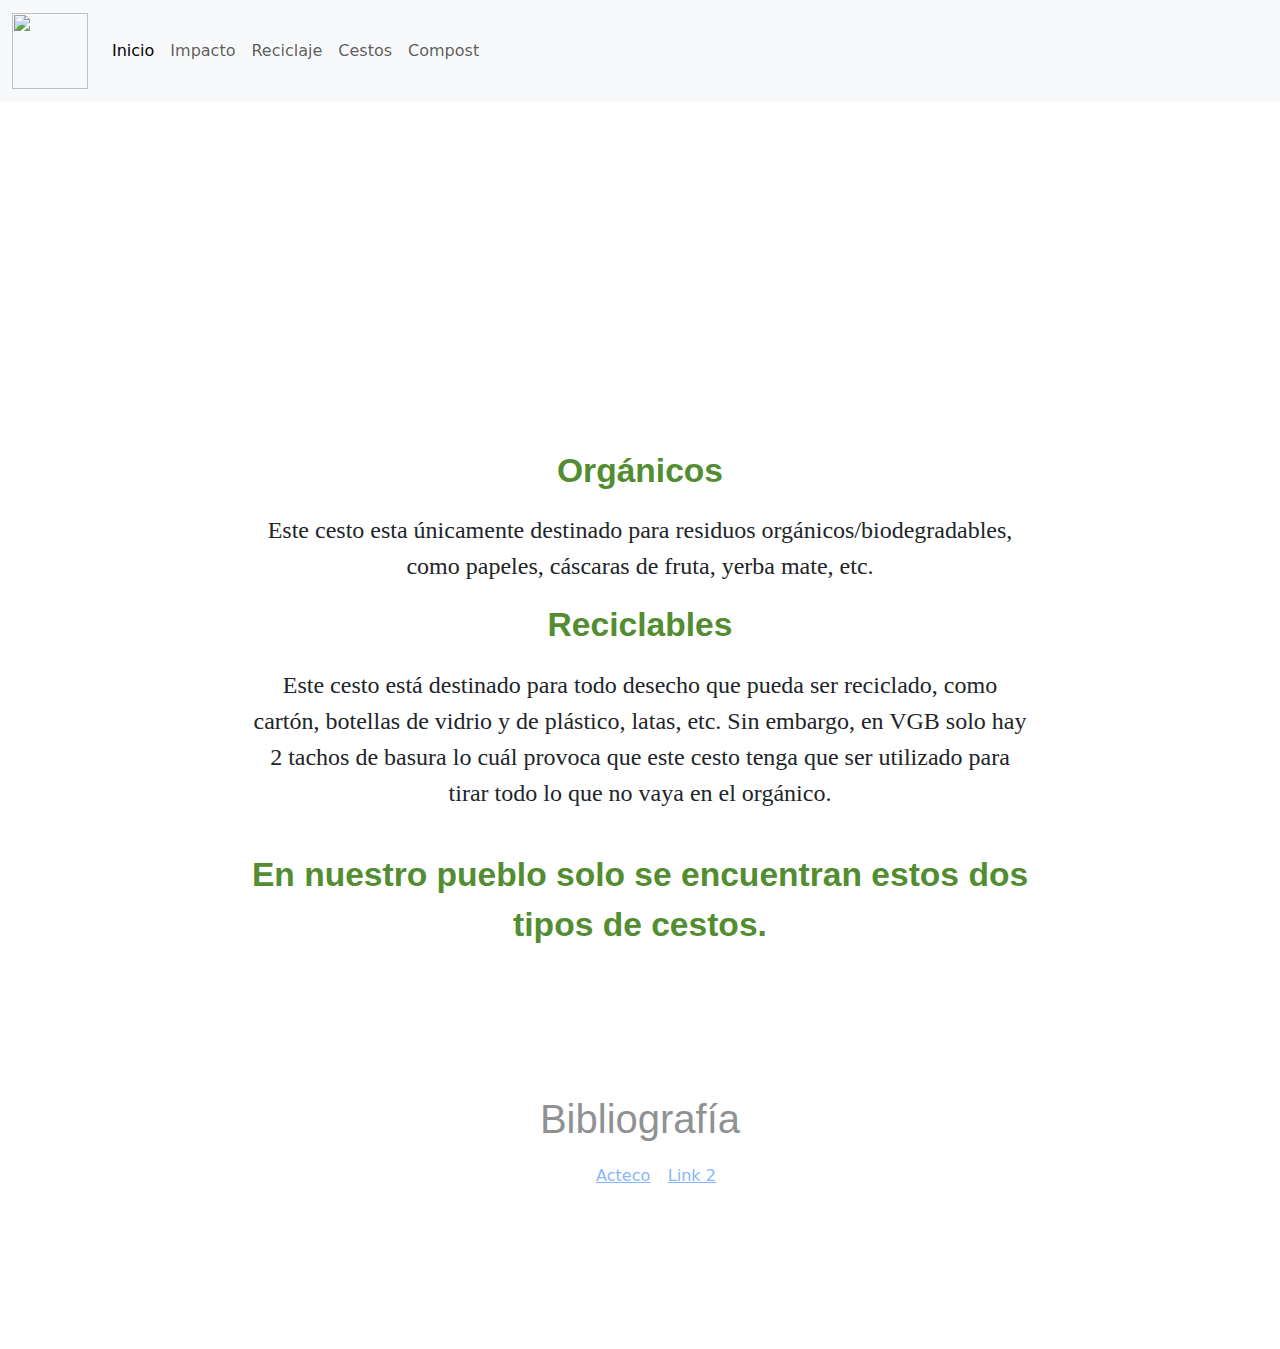
==== cestos.html @ 0cb686ac "Creacion de repositorio" ====
reciclaje.html
<!DOCTYPE html>
<html lang="es">
<head>
    <meta charset="UTF-8">
    <meta name="viewport" content="width=@, initial-scale=1.0">
    <title>Un futuro limpio</title>
    <link rel="stylesheet" href="style.css">
    <link href="https://cdn.jsdelivr.net/npm/bootstrap@5.3.3/dist/css/bootstrap.min.css" rel="stylesheet" integrity="sha384-QWTKZyjpPEjISv5WaRU9OFeRpok6YctnYmDr5pNlyT2bRjXh0JMhjY6hW+ALEwIH" crossorigin="anonymous">
    <link rel="icon" href="https://images.vexels.com/content/127010/preview/recycling-icon-symbol-svg-0b239d.png">
    <script src="https://cdn.jsdelivr.net/npm/@popperjs/core@2.11.8/dist/umd/popper.min.js" integrity="sha384-I7E8VVD/ismYTF4hNIPjVp/Zjvgyol6VFvRkX/vR+Vc4jQkC+hVqc2pM8ODewa9r" crossorigin="anonymous"></script>
<script src="https://cdn.jsdelivr.net/npm/bootstrap@5.3.3/dist/js/bootstrap.min.js" integrity="sha384-0pUGZvbkm6XF6gxjEnlmuGrJXVbNuzT9qBBavbLwCsOGabYfZo0T0to5eqruptLy" crossorigin="anonymous"></script>
</head>


<body>
  <nav class="navbar fixed-top navbar-expand-lg bg-body-tertiary">
  <div class="container-fluid">
    <a class="navbar-brand" href="#"><img src="https://sp-ao.shortpixel.ai/client/to_webp,q_glossy,ret_img,w_683,h_469/https://municipalidadvgb.gob.ar/wp-content/uploads/2021/07/Logo-VGB-VERDE-02.png" alt="" width="76px"></a>
    <button class="navbar-toggler" type="button" data-bs-toggle="collapse" data-bs-target="#navbarNavAltMarkup" aria-controls="navbarNavAltMarkup" aria-expanded="false" aria-label="Toggle navigation">
      <span class="navbar-toggler-icon"></span>
    </button>
    <div class="collapse navbar-collapse" id="navbarNavAltMarkup">
      <div class="navbar-nav">
        <a class="nav-link active" href="index.html">Inicio</a>
         <a class="nav-link" href="impacto.html">Impacto</a>
        <a class="nav-link" href="reciclaje.html">Reciclaje</a>
        <a class="nav-link" href="cestos.html">Cestos</a>
        <a class="nav-link" href="compost.html">Compost</a>
      </div>
    </div>
  </div>
</nav>
   
    <div class="inicio">
      <b>Tipos de tachos de basura en VGB</b>
    </div>

   
  

  <center>
    <div class="miniseccion2">
      <div class="miniseccion-contenido">
    <center>

      <div class="subtitulo2">
        <p><strong>Orgánicos</strong></p>
      </div>
      <p>Este cesto esta únicamente destinado para residuos orgánicos/biodegradables, como papeles, cáscaras de fruta, yerba mate, etc.</p>
    
      <div class="subtitulo2">
        <p><strong>Reciclables</strong></p>
      </div>
      <p id="parrafo">Este cesto está destinado para todo desecho que pueda ser reciclado, como cartón, botellas de vidrio y de plástico, latas, etc. Sin embargo, en VGB solo hay 2 tachos de basura lo cuál provoca que este cesto tenga que ser utilizado para tirar todo lo que no vaya en el orgánico.</p>
      <div class="subtitulo2">
        <p><strong>En nuestro pueblo solo se encuentran estos dos tipos de cestos.</strong></p>
      </div>
      
    </center>

      </div>
    </div>
  </center>


  
    <script src="https://cdn.jsdelivr.net/npm/bootstrap@5.3.3/dist/js/bootstrap.bundle.min.js" integrity="sha384-YvpcrYf0tY3lHB60NNkmXc5s9fDVZLESaAA55NDzOxhy9GkcIdslK1eN7N6jIeHz" crossorigin="anonymous"></script>
</body>


<footer>
  <center>
    <h1>Bibliografía</h1>
    <ul>
      <li><a href="https://www.acteco.es/tipos-de-reciclado/" target="_blank">Acteco</a></li>
      <li><a href="" target="_blank">Link 2</a></li>
    </ul>
  </center>
</footer>

</html>
---- style.css ----
style.css
* {
    cursor: url(https://cur.cursors-4u.net/symbols/sym-1/sym13.cur), auto !important;

}

.anton-regular {
    font-family: "Anton", sans-serif;
    font-weight: 400;
    font-style: normal;
}
 
.righteous-regular {
    font-family: "Righteous", sans-serif;
    font-weight: 400;
    font-style: normal;
}
  

body{
    background: url("https://villageneralbelgrano.gob.ar//wp-content/uploads/2020/11/arquitectura-centroeuropea-00-1024x683.jpg");
    background-repeat: no-repeat;
    width: 100%;
    background-attachment: fixed;
    background-position: center;
    background-size: cover;
}


.inicio{
    margin-top: 10%;
    text-align: center;
    font-size: 500%;
    margin-bottom: 2%;
    font-family: "Anton", sans-serif;
    color: rgb(255, 255, 255);
}

.miniseccion{
    width: 70%;
    min-height: 25vh;
    background-color: rgba(255, 255, 255, 0.74);
    margin: 1%;
    padding: 1%;
    overflow: hidden;
    border-radius: 10px;
    margin-bottom: 12%;
}

.miniseccion2{
    width: 70%;
    min-height: 25vh;
    background-color: rgba(255, 255, 255, 0.74);
    margin: 1%;
    padding: 1%;
    overflow: hidden;
    border-radius: 10px;
    margin-bottom: 7%;
}

.miniseccion-contenido{
    font-family: 'Sedan SC';
    font-size:150%;
    margin-left: 5%;
    margin-right: 5%;
    
}

.subtitulo{
    margin-top: 10%;
    text-align: center;
    font-family: 'Sedan SC';
    font-size: 200%;
    margin-bottom: 18%;
    color: white;
    text-shadow: 0.1rem 0.1rem black;
}

.subtitulo2{
    margin-top: 2%;
    text-align: center;
    font-family: "Righteous", sans-serif;
    font-size: 140%;
    margin-bottom: 1%;
    color: rgb(83, 141, 50);
}

footer{
    width: 100%;
    min-height: 280px;
    background-color: rgb(255, 255, 255);
    opacity: 50%;
    padding-top: 2%;
}

h1{
    padding-bottom: 1%;
    font-family: "Anton", sans-serif;

}

li{
    display: inline-block;
    margin-left: 0.5%;
    margin-right: 0.5%;
}

#parrafo{
    margin-bottom: 5%;
}

.img{
    width: 750px;
    
}
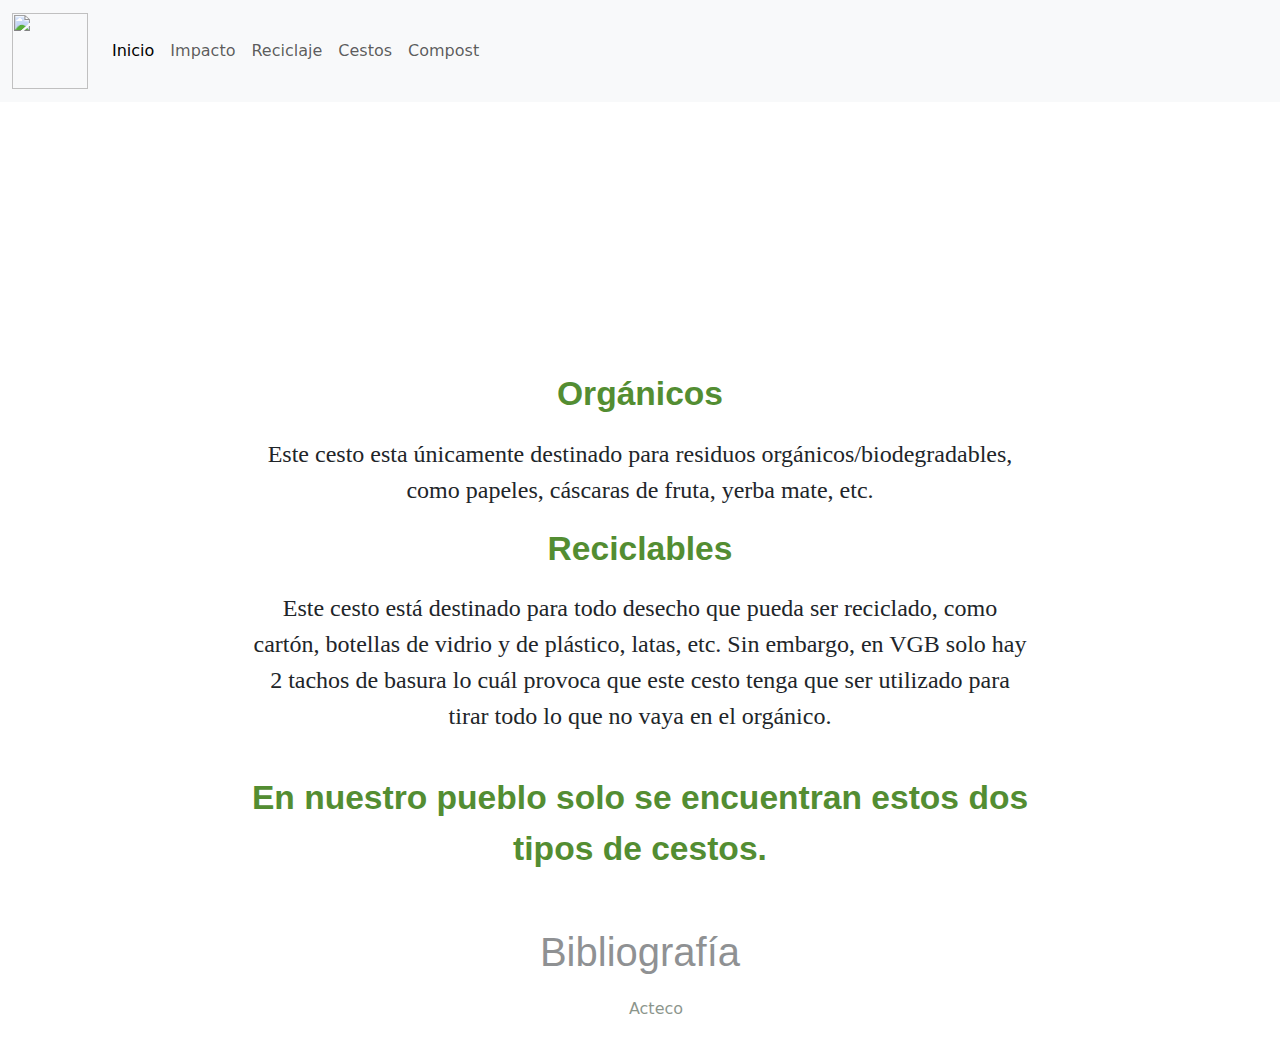
==== commit 08efab38: "Co-authored-by: QueraltMia <QueraltMia@users.noreply.github.com>" ====
--- a/cestos.html
+++ b/cestos.html
@@ -16,7 +16,7 @@
 <body>
   <nav class="navbar fixed-top navbar-expand-lg bg-body-tertiary">
   <div class="container-fluid">
-    <a class="navbar-brand" href="#"><img src="https://sp-ao.shortpixel.ai/client/to_webp,q_glossy,ret_img,w_683,h_469/https://municipalidadvgb.gob.ar/wp-content/uploads/2021/07/Logo-VGB-VERDE-02.png" alt="" width="76px"></a>
+    <a class="navbar-brand"href="index.html"><img src="https://sp-ao.shortpixel.ai/client/to_webp,q_glossy,ret_img,w_683,h_469/https://municipalidadvgb.gob.ar/wp-content/uploads/2021/07/Logo-VGB-VERDE-02.png" alt="" width="76px"></a>
     <button class="navbar-toggler" type="button" data-bs-toggle="collapse" data-bs-target="#navbarNavAltMarkup" aria-controls="navbarNavAltMarkup" aria-expanded="false" aria-label="Toggle navigation">
       <span class="navbar-toggler-icon"></span>
     </button>
@@ -74,7 +74,7 @@
     <h1>Bibliografía</h1>
     <ul>
       <li><a href="https://www.acteco.es/tipos-de-reciclado/" target="_blank">Acteco</a></li>
-      <li><a href="" target="_blank">Link 2</a></li>
+
     </ul>
   </center>
 </footer>
--- a/style.css
+++ b/style.css
@@ -28,23 +28,23 @@
 
 
 .inicio{
-    margin-top: 10%;
+    margin-top: 5%;
     text-align: center;
     font-size: 500%;
-    margin-bottom: 2%;
+    margin-bottom: 1%;
     font-family: "Anton", sans-serif;
     color: rgb(255, 255, 255);
 }
 
 .miniseccion{
-    width: 70%;
+    width: 60%;
     min-height: 25vh;
     background-color: rgba(255, 255, 255, 0.74);
-    margin: 1%;
-    padding: 1%;
+    margin: 0.5%;
+    padding: 0.5%;
     overflow: hidden;
     border-radius: 10px;
-    margin-bottom: 12%;
+    margin-bottom: 3%;
 }
 
 .miniseccion2{
@@ -55,7 +55,7 @@
     padding: 1%;
     overflow: hidden;
     border-radius: 10px;
-    margin-bottom: 7%;
+    margin-bottom: 1%;
 }
 
 .miniseccion-contenido{
@@ -87,10 +87,11 @@
 
 footer{
     width: 100%;
-    min-height: 280px;
+    min-height: 100px;
     background-color: rgb(255, 255, 255);
     opacity: 50%;
-    padding-top: 2%;
+    padding-top: 1%;
+    padding-bottom: 1%;
 }
 
 h1{
@@ -110,6 +111,14 @@
 }
 
 .img{
-    width: 750px;
-    
+    width: 90%;
+}
+
+li a, p a{
+    text-decoration: none;
+    color: rgb(23, 46, 23);
+}
+
+li a:hover, p a:hover{
+    color: rgb(110, 163, 110);
 }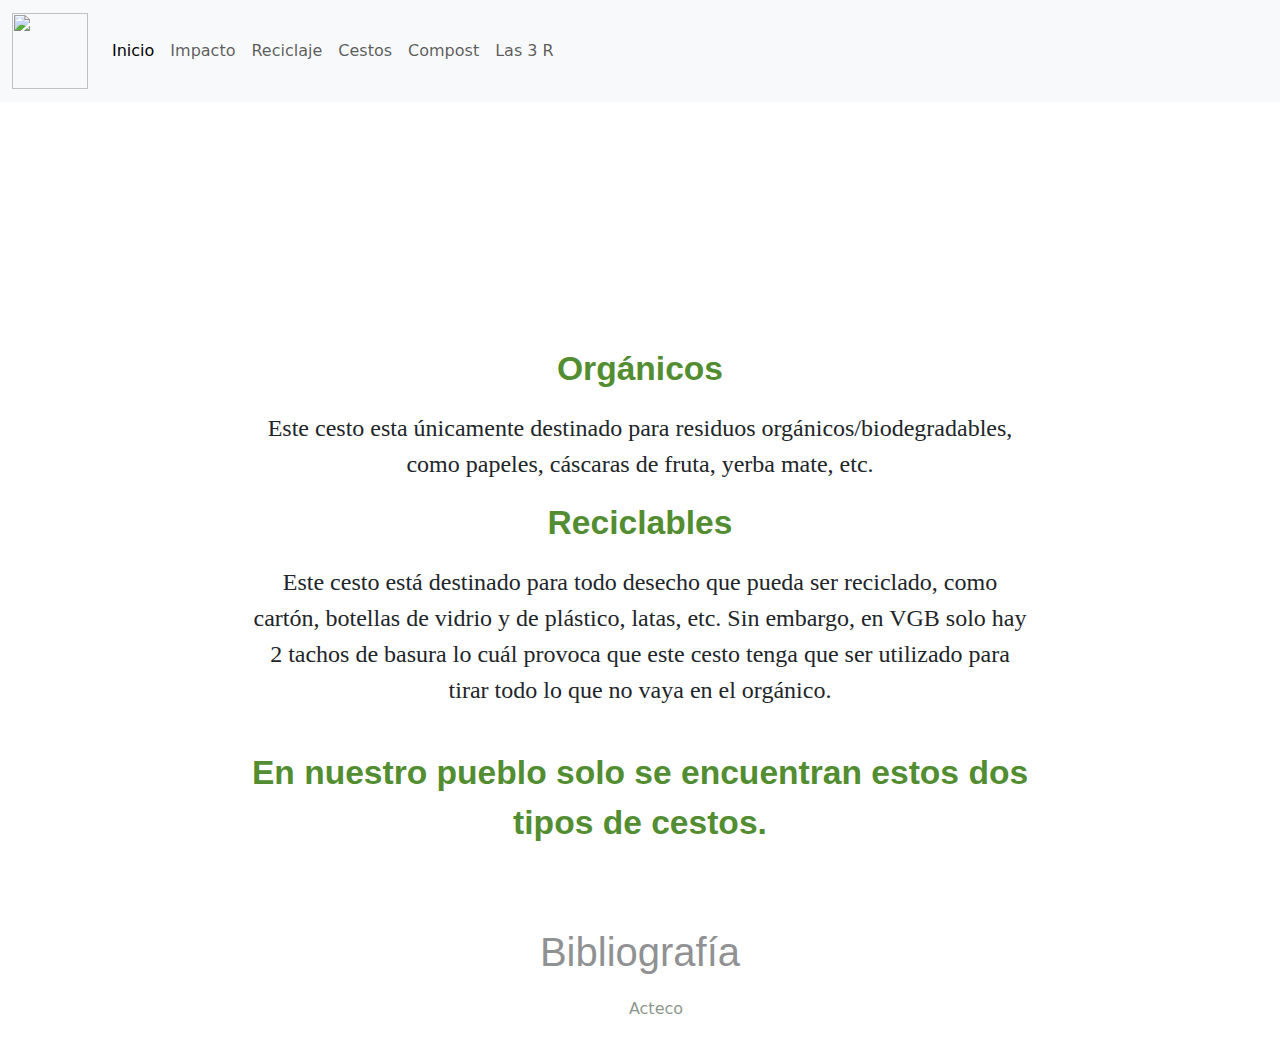
==== commit 2ee40ec5: "main" ====
--- a/cestos.html
+++ b/cestos.html
@@ -27,6 +27,7 @@
         <a class="nav-link" href="reciclaje.html">Reciclaje</a>
         <a class="nav-link" href="cestos.html">Cestos</a>
         <a class="nav-link" href="compost.html">Compost</a>
+        <a class="nav-link" href="las3r.html">Las 3 R</a>
       </div>
     </div>
   </div>
@@ -69,7 +70,8 @@
 </body>
 
 
-<footer>
+<footer class="cestos"> 
+  
   <center>
     <h1>Bibliografía</h1>
     <ul>
--- a/style.css
+++ b/style.css
@@ -28,7 +28,7 @@
 
 
 .inicio{
-    margin-top: 5%;
+    margin-top: 3%;
     text-align: center;
     font-size: 500%;
     margin-bottom: 1%;
@@ -121,4 +121,13 @@
 
 li a:hover, p a:hover{
     color: rgb(110, 163, 110);
+}
+
+.carousel-item img{
+    height: 70%;
+    width: 60%;
+}
+
+.cestos{
+    margin-top: 3%;
 }